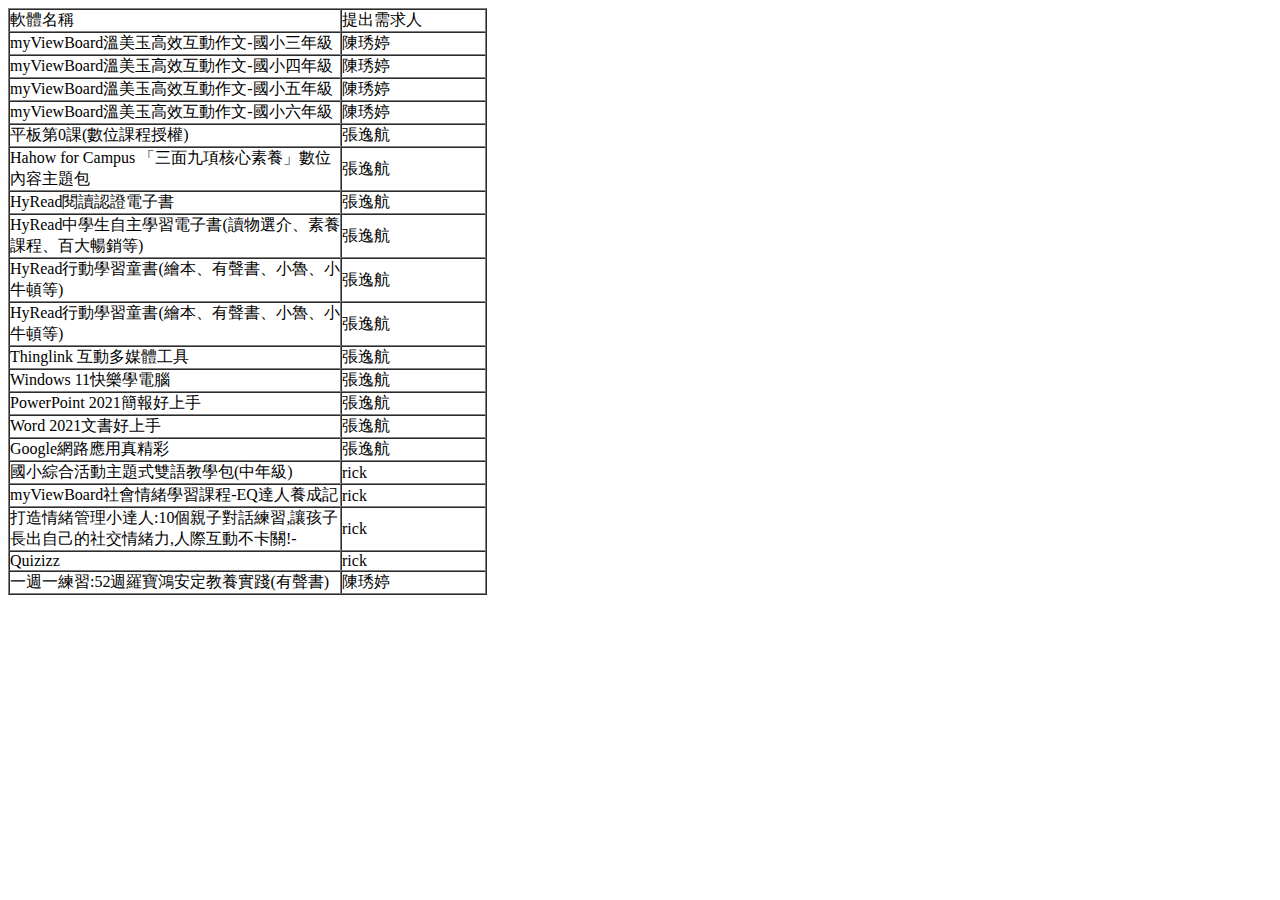
==== Untitled-1.html @ e85c1eae "1" ====
<!doctype html>
<html>
<head>
<meta charset="utf-8">
<title>無標題文件</title>
</head>

<body>
<!--td {border: 1px solid #cccccc;}br {mso-data-placement:same-cell;}-->
<table xmlns="http://www.w3.org/1999/xhtml" cellspacing="0" cellpadding="0" dir="ltr" border="1">
  <colgroup>
  <col width="332"/>
  <col width="145"/>
  </colgroup>
  <tbody>
    <tr>
      <td data-sheets-value="{'1':2,'2':'軟體名稱'}">軟體名稱</td>
      <td data-sheets-value="{'1':2,'2':'填寫人'}">提出需求人&nbsp;</td>
    </tr>
    <tr>
      <td data-sheets-value="{'1':2,'2':'myViewBoard溫美玉高效互動作文-國小三年級'}">myViewBoard溫美玉高效互動作文-國小三年級</td>
      <td data-sheets-value="{'1':2,'2':'陳琇婷'}">陳琇婷</td>
    </tr>
    <tr>
      <td data-sheets-value="{'1':2,'2':'myViewBoard溫美玉高效互動作文-國小四年級'}">myViewBoard溫美玉高效互動作文-國小四年級</td>
      <td data-sheets-value="{'1':2,'2':'陳琇婷'}">陳琇婷</td>
    </tr>
    <tr>
      <td data-sheets-value="{'1':2,'2':'myViewBoard溫美玉高效互動作文-國小五年級'}">myViewBoard溫美玉高效互動作文-國小五年級</td>
      <td data-sheets-value="{'1':2,'2':'陳琇婷'}">陳琇婷</td>
    </tr>
    <tr>
      <td data-sheets-value="{'1':2,'2':'myViewBoard溫美玉高效互動作文-國小六年級'}">myViewBoard溫美玉高效互動作文-國小六年級</td>
      <td data-sheets-value="{'1':2,'2':'陳琇婷'}">陳琇婷</td>
    </tr>
    <tr>
      <td data-sheets-value="{'1':2,'2':'平板第0課(數位課程授權)'}">平板第0課(數位課程授權)</td>
      <td data-sheets-value="{'1':2,'2':'張逸航'}">張逸航</td>
    </tr>
    <tr>
      <td data-sheets-value="{'1':2,'2':'Hahow for Campus 「三面九項核心素養」數位內容主題包'}">Hahow for Campus 「三面九項核心素養」數位內容主題包</td>
      <td data-sheets-value="{'1':2,'2':'張逸航'}">張逸航</td>
    </tr>
    <tr>
      <td data-sheets-value="{'1':2,'2':'HyRead閱讀認證電子書'}">HyRead閱讀認證電子書</td>
      <td data-sheets-value="{'1':2,'2':'張逸航'}">張逸航</td>
    </tr>
    <tr>
      <td data-sheets-value="{'1':2,'2':'HyRead中學生自主學習電子書(讀物選介、素養課程、百大暢銷等)'}">HyRead中學生自主學習電子書(讀物選介、素養課程、百大暢銷等)</td>
      <td data-sheets-value="{'1':2,'2':'張逸航'}">張逸航</td>
    </tr>
    <tr>
      <td data-sheets-value="{'1':2,'2':'HyRead行動學習童書(繪本、有聲書、小魯、小牛頓等)'}">HyRead行動學習童書(繪本、有聲書、小魯、小牛頓等)</td>
      <td data-sheets-value="{'1':2,'2':'張逸航'}">張逸航</td>
    </tr>
    <tr>
      <td data-sheets-value="{'1':2,'2':'HyRead行動學習童書(繪本、有聲書、小魯、小牛頓等)'}">HyRead行動學習童書(繪本、有聲書、小魯、小牛頓等)</td>
      <td data-sheets-value="{'1':2,'2':'張逸航'}">張逸航</td>
    </tr>
    <tr>
      <td data-sheets-value="{'1':2,'2':'Thinglink 互動多媒體工具'}">Thinglink 互動多媒體工具</td>
      <td data-sheets-value="{'1':2,'2':'張逸航'}">張逸航</td>
    </tr>
    <tr>
      <td data-sheets-value="{'1':2,'2':'Windows 11快樂學電腦'}">Windows 11快樂學電腦</td>
      <td data-sheets-value="{'1':2,'2':'張逸航'}">張逸航</td>
    </tr>
    <tr>
      <td data-sheets-value="{'1':2,'2':'PowerPoint 2021簡報好上手'}">PowerPoint 2021簡報好上手</td>
      <td data-sheets-value="{'1':2,'2':'張逸航'}">張逸航</td>
    </tr>
    <tr>
      <td data-sheets-value="{'1':2,'2':'Word 2021文書好上手'}">Word 2021文書好上手</td>
      <td data-sheets-value="{'1':2,'2':'張逸航'}">張逸航</td>
    </tr>
    <tr>
      <td data-sheets-value="{'1':2,'2':'Google網路應用真精彩'}">Google網路應用真精彩</td>
      <td data-sheets-value="{'1':2,'2':'張逸航'}">張逸航</td>
    </tr>
    <tr>
      <td data-sheets-value="{'1':2,'2':'國小綜合活動主題式雙語教學包(中年級)'}">國小綜合活動主題式雙語教學包(中年級)</td>
      <td data-sheets-value="{'1':2,'2':'rick-南一'}">rick</td>
    </tr>
    <tr>
      <td data-sheets-value="{'1':2,'2':'myViewBoard社會情緒學習課程-EQ達人養成記'}">myViewBoard社會情緒學習課程-EQ達人養成記</td>
      <td data-sheets-value="{'1':2,'2':'rick'}">rick</td>
    </tr>
    <tr>
      <td data-sheets-value="{'1':2,'2':'打造情緒管理小達人:10個親子對話練習,讓孩子長出自己的社交情緒力,人際互動不卡關!-'}">打造情緒管理小達人:10個親子對話練習,讓孩子長出自己的社交情緒力,人際互動不卡關!-</td>
      <td data-sheets-value="{'1':2,'2':'rick-親子天下'}">rick</td>
    </tr>
    <tr>
      <td data-sheets-value="{'1':2,'2':'Quizizz'}">Quizizz</td>
      <td data-sheets-value="{'1':2,'2':'rick'}">rick</td>
    </tr>
    <tr>
      <td data-sheets-value="{'1':2,'2':'一週一練習:52週羅寶鴻安定教養實踐(有聲書)'}">一週一練習:52週羅寶鴻安定教養實踐(有聲書)</td>
      <td data-sheets-value="{'1':2,'2':'陳琇婷-親子天下'}">陳琇婷</td>
    </tr>
  </tbody>
</table>
</body>
</html>
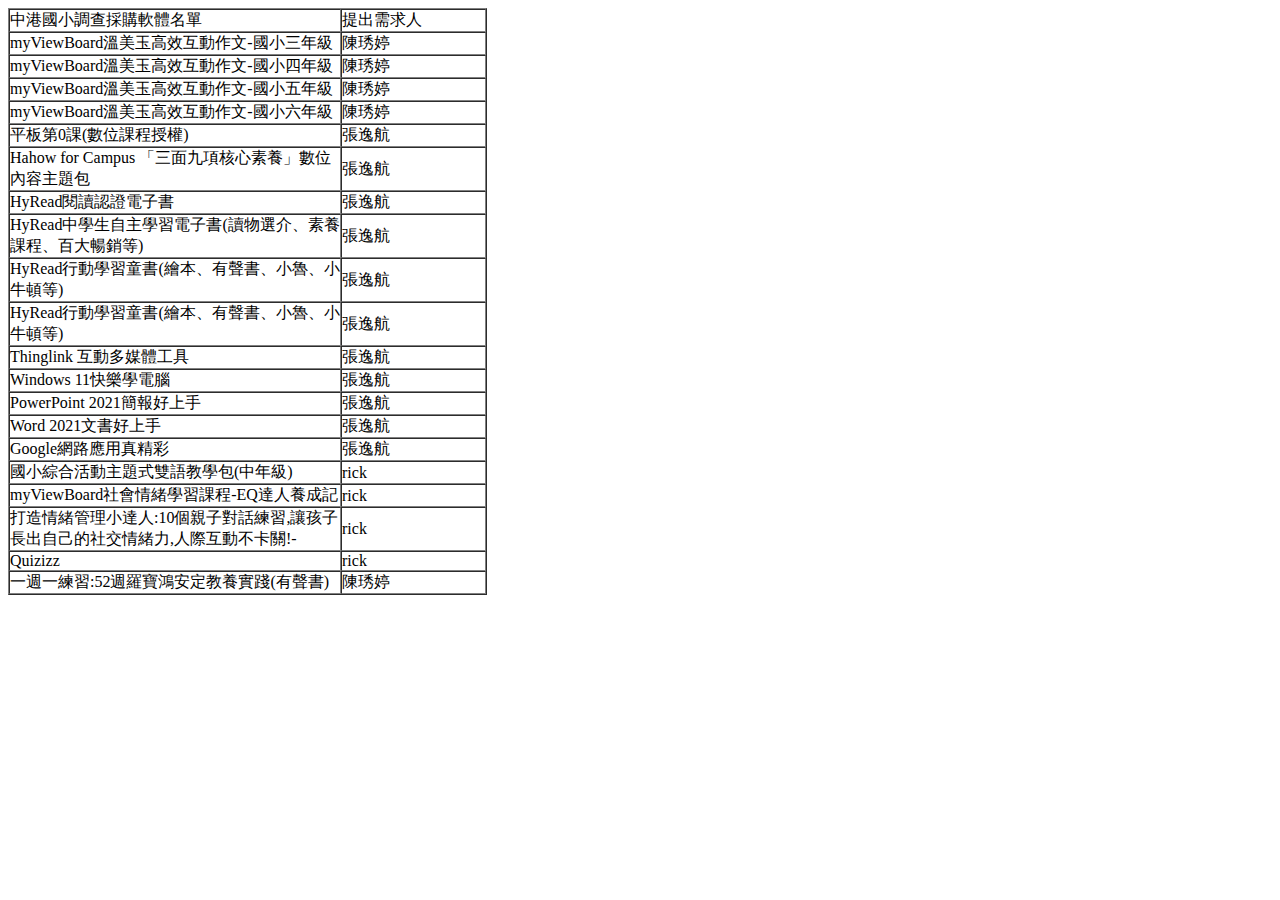
==== commit 74b1a7a5: "1" ====
--- a/Untitled-1.html
+++ b/Untitled-1.html
@@ -14,7 +14,7 @@
   </colgroup>
   <tbody>
     <tr>
-      <td data-sheets-value="{'1':2,'2':'軟體名稱'}">軟體名稱</td>
+      <td data-sheets-value="{'1':2,'2':'軟體名稱'}">中港國小調查採購軟體名單 </td>
       <td data-sheets-value="{'1':2,'2':'填寫人'}">提出需求人&nbsp;</td>
     </tr>
     <tr>
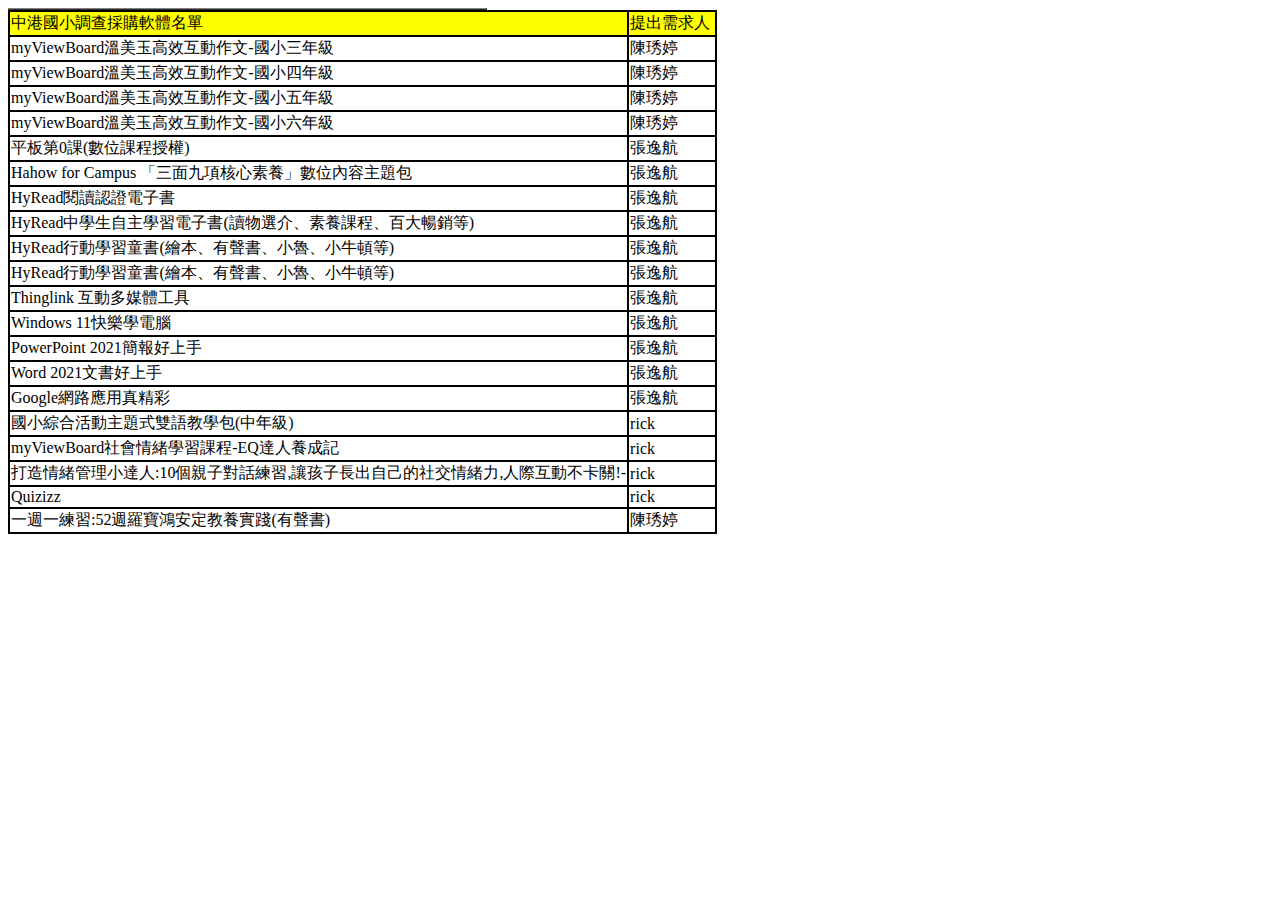
==== commit fb4e865a: "1" ====
--- a/Untitled-1.html
+++ b/Untitled-1.html
@@ -6,6 +6,7 @@
 </head>
 
 <body>
+	
 <!--td {border: 1px solid #cccccc;}br {mso-data-placement:same-cell;}-->
 <table xmlns="http://www.w3.org/1999/xhtml" cellspacing="0" cellpadding="0" dir="ltr" border="1">
   <colgroup>
@@ -13,89 +14,90 @@
   <col width="145"/>
   </colgroup>
   <tbody>
+	  <table style="background-color:black;" cellpadding="1" border="0">
     <tr>
-      <td data-sheets-value="{'1':2,'2':'軟體名稱'}">中港國小調查採購軟體名單 </td>
-      <td data-sheets-value="{'1':2,'2':'填寫人'}">提出需求人&nbsp;</td>
+      <td data-sheets-value="{'1':2,'2':'軟體名稱'}" td style="background-color:yellow">  中港國小調查採購軟體名單</td> 
+      <td data-sheets-value="{'1':2,'2':'填寫人'}" td style="background-color:yellow" >提出需求人&nbsp;</td>
     </tr>
     <tr>
-      <td data-sheets-value="{'1':2,'2':'myViewBoard溫美玉高效互動作文-國小三年級'}">myViewBoard溫美玉高效互動作文-國小三年級</td>
-      <td data-sheets-value="{'1':2,'2':'陳琇婷'}">陳琇婷</td>
+      <td data-sheets-value="{'1':2,'2':'myViewBoard溫美玉高效互動作文-國小三年級'}" td style="background-color:white">myViewBoard溫美玉高效互動作文-國小三年級</td>
+      <td data-sheets-value="{'1':2,'2':'陳琇婷'}"" td style="background-color:white">陳琇婷</td>
     </tr>
     <tr>
-      <td data-sheets-value="{'1':2,'2':'myViewBoard溫美玉高效互動作文-國小四年級'}">myViewBoard溫美玉高效互動作文-國小四年級</td>
-      <td data-sheets-value="{'1':2,'2':'陳琇婷'}">陳琇婷</td>
+      <td data-sheets-value="{'1':2,'2':'myViewBoard溫美玉高效互動作文-國小四年級'} " td style="background-color:white"">myViewBoard溫美玉高效互動作文-國小四年級</td>
+      <td data-sheets-value="{'1':2,'2':'陳琇婷'}"" td style="background-color:white">陳琇婷</td>
     </tr>
     <tr>
-      <td data-sheets-value="{'1':2,'2':'myViewBoard溫美玉高效互動作文-國小五年級'}">myViewBoard溫美玉高效互動作文-國小五年級</td>
-      <td data-sheets-value="{'1':2,'2':'陳琇婷'}">陳琇婷</td>
+      <td data-sheets-value="{'1':2,'2':'myViewBoard溫美玉高效互動作文-國小五年級'}"" td style="background-color:white">myViewBoard溫美玉高效互動作文-國小五年級</td>
+      <td data-sheets-value="{'1':2,'2':'陳琇婷'}"" td style="background-color:white">陳琇婷</td>
     </tr>
     <tr>
-      <td data-sheets-value="{'1':2,'2':'myViewBoard溫美玉高效互動作文-國小六年級'}">myViewBoard溫美玉高效互動作文-國小六年級</td>
-      <td data-sheets-value="{'1':2,'2':'陳琇婷'}">陳琇婷</td>
+      <td data-sheets-value="{'1':2,'2':'myViewBoard溫美玉高效互動作文-國小六年級'}"td style="background-color:white">myViewBoard溫美玉高效互動作文-國小六年級</td>
+      <td data-sheets-value="{'1':2,'2':'陳琇婷'}"td style="background-color:white">陳琇婷</td>
     </tr>
     <tr>
-      <td data-sheets-value="{'1':2,'2':'平板第0課(數位課程授權)'}">平板第0課(數位課程授權)</td>
-      <td data-sheets-value="{'1':2,'2':'張逸航'}">張逸航</td>
+      <td data-sheets-value="{'1':2,'2':'平板第0課(數位課程授權)'}"td style="background-color:white">平板第0課(數位課程授權)</td>
+      <td data-sheets-value="{'1':2,'2':'張逸航'}"td style="background-color:white">張逸航</td>
     </tr>
     <tr>
-      <td data-sheets-value="{'1':2,'2':'Hahow for Campus 「三面九項核心素養」數位內容主題包'}">Hahow for Campus 「三面九項核心素養」數位內容主題包</td>
-      <td data-sheets-value="{'1':2,'2':'張逸航'}">張逸航</td>
+      <td data-sheets-value="{'1':2,'2':'Hahow for Campus 「三面九項核心素養」數位內容主題包'}"td style="background-color:white">Hahow for Campus 「三面九項核心素養」數位內容主題包</td>
+      <td data-sheets-value="{'1':2,'2':'張逸航'}"td style="background-color:white">張逸航</td>
     </tr>
     <tr>
-      <td data-sheets-value="{'1':2,'2':'HyRead閱讀認證電子書'}">HyRead閱讀認證電子書</td>
-      <td data-sheets-value="{'1':2,'2':'張逸航'}">張逸航</td>
+      <td data-sheets-value="{'1':2,'2':'HyRead閱讀認證電子書'}"td style="background-color:white">HyRead閱讀認證電子書</td>
+      <td data-sheets-value="{'1':2,'2':'張逸航'}"td style="background-color:white">張逸航</td>
     </tr>
     <tr>
-      <td data-sheets-value="{'1':2,'2':'HyRead中學生自主學習電子書(讀物選介、素養課程、百大暢銷等)'}">HyRead中學生自主學習電子書(讀物選介、素養課程、百大暢銷等)</td>
-      <td data-sheets-value="{'1':2,'2':'張逸航'}">張逸航</td>
+      <td data-sheets-value="{'1':2,'2':'HyRead中學生自主學習電子書(讀物選介、素養課程、百大暢銷等)'}"td style="background-color:white">HyRead中學生自主學習電子書(讀物選介、素養課程、百大暢銷等)</td>
+      <td data-sheets-value="{'1':2,'2':'張逸航'}"td style="background-color:white">張逸航</td>
     </tr>
     <tr>
-      <td data-sheets-value="{'1':2,'2':'HyRead行動學習童書(繪本、有聲書、小魯、小牛頓等)'}">HyRead行動學習童書(繪本、有聲書、小魯、小牛頓等)</td>
-      <td data-sheets-value="{'1':2,'2':'張逸航'}">張逸航</td>
+      <td data-sheets-value="{'1':2,'2':'HyRead行動學習童書(繪本、有聲書、小魯、小牛頓等)'}"td style="background-color:white">HyRead行動學習童書(繪本、有聲書、小魯、小牛頓等)</td>
+      <td data-sheets-value="{'1':2,'2':'張逸航'}"td style="background-color:white">張逸航</td>
     </tr>
     <tr>
-      <td data-sheets-value="{'1':2,'2':'HyRead行動學習童書(繪本、有聲書、小魯、小牛頓等)'}">HyRead行動學習童書(繪本、有聲書、小魯、小牛頓等)</td>
-      <td data-sheets-value="{'1':2,'2':'張逸航'}">張逸航</td>
+      <td data-sheets-value="{'1':2,'2':'HyRead行動學習童書(繪本、有聲書、小魯、小牛頓等)'}"td style="background-color:white">HyRead行動學習童書(繪本、有聲書、小魯、小牛頓等)</td>
+      <td data-sheets-value="{'1':2,'2':'張逸航'}"td style="background-color:white">張逸航</td>
     </tr>
     <tr>
-      <td data-sheets-value="{'1':2,'2':'Thinglink 互動多媒體工具'}">Thinglink 互動多媒體工具</td>
-      <td data-sheets-value="{'1':2,'2':'張逸航'}">張逸航</td>
+      <td data-sheets-value="{'1':2,'2':'Thinglink 互動多媒體工具'}"td style="background-color:white">Thinglink 互動多媒體工具</td>
+      <td data-sheets-value="{'1':2,'2':'張逸航'}"td style="background-color:white">張逸航</td>
     </tr>
     <tr>
-      <td data-sheets-value="{'1':2,'2':'Windows 11快樂學電腦'}">Windows 11快樂學電腦</td>
-      <td data-sheets-value="{'1':2,'2':'張逸航'}">張逸航</td>
+      <td data-sheets-value="{'1':2,'2':'Windows 11快樂學電腦'}"td style="background-color:white">Windows 11快樂學電腦</td>
+      <td data-sheets-value="{'1':2,'2':'張逸航'}"td style="background-color:white">張逸航</td>
     </tr>
     <tr>
-      <td data-sheets-value="{'1':2,'2':'PowerPoint 2021簡報好上手'}">PowerPoint 2021簡報好上手</td>
-      <td data-sheets-value="{'1':2,'2':'張逸航'}">張逸航</td>
+      <td data-sheets-value="{'1':2,'2':'PowerPoint 2021簡報好上手'}"td style="background-color:white">PowerPoint 2021簡報好上手</td>
+      <td data-sheets-value="{'1':2,'2':'張逸航'}"td style="background-color:white">張逸航</td>
     </tr>
     <tr>
-      <td data-sheets-value="{'1':2,'2':'Word 2021文書好上手'}">Word 2021文書好上手</td>
-      <td data-sheets-value="{'1':2,'2':'張逸航'}">張逸航</td>
+      <td data-sheets-value="{'1':2,'2':'Word 2021文書好上手'}"td style="background-color:white">Word 2021文書好上手</td>
+      <td data-sheets-value="{'1':2,'2':'張逸航'}"td style="background-color:white">張逸航</td>
     </tr>
     <tr>
-      <td data-sheets-value="{'1':2,'2':'Google網路應用真精彩'}">Google網路應用真精彩</td>
-      <td data-sheets-value="{'1':2,'2':'張逸航'}">張逸航</td>
+      <td data-sheets-value="{'1':2,'2':'Google網路應用真精彩'}"td style="background-color:white">Google網路應用真精彩</td>
+      <td data-sheets-value="{'1':2,'2':'張逸航'}"td style="background-color:white">張逸航</td>
     </tr>
     <tr>
-      <td data-sheets-value="{'1':2,'2':'國小綜合活動主題式雙語教學包(中年級)'}">國小綜合活動主題式雙語教學包(中年級)</td>
-      <td data-sheets-value="{'1':2,'2':'rick-南一'}">rick</td>
+      <td data-sheets-value="{'1':2,'2':'國小綜合活動主題式雙語教學包(中年級)'}"td style="background-color:white">國小綜合活動主題式雙語教學包(中年級)</td>
+      <td data-sheets-value="{'1':2,'2':'rick-南一'}"td style="background-color:white">rick</td>
     </tr>
     <tr>
-      <td data-sheets-value="{'1':2,'2':'myViewBoard社會情緒學習課程-EQ達人養成記'}">myViewBoard社會情緒學習課程-EQ達人養成記</td>
-      <td data-sheets-value="{'1':2,'2':'rick'}">rick</td>
+      <td data-sheets-value="{'1':2,'2':'myViewBoard社會情緒學習課程-EQ達人養成記'}"td style="background-color:white">myViewBoard社會情緒學習課程-EQ達人養成記</td>
+      <td data-sheets-value="{'1':2,'2':'rick'}"td style="background-color:white">rick</td>
     </tr>
     <tr>
-      <td data-sheets-value="{'1':2,'2':'打造情緒管理小達人:10個親子對話練習,讓孩子長出自己的社交情緒力,人際互動不卡關!-'}">打造情緒管理小達人:10個親子對話練習,讓孩子長出自己的社交情緒力,人際互動不卡關!-</td>
-      <td data-sheets-value="{'1':2,'2':'rick-親子天下'}">rick</td>
+      <td data-sheets-value="{'1':2,'2':'打造情緒管理小達人:10個親子對話練習,讓孩子長出自己的社交情緒力,人際互動不卡關!-'}"td style="background-color:white">打造情緒管理小達人:10個親子對話練習,讓孩子長出自己的社交情緒力,人際互動不卡關!-</td>
+      <td data-sheets-value="{'1':2,'2':'rick-親子天下'}"td style="background-color:white">rick</td>
     </tr>
     <tr>
-      <td data-sheets-value="{'1':2,'2':'Quizizz'}">Quizizz</td>
-      <td data-sheets-value="{'1':2,'2':'rick'}">rick</td>
+      <td data-sheets-value="{'1':2,'2':'Quizizz'}"td style="background-color:white">Quizizz</td>
+      <td data-sheets-value="{'1':2,'2':'rick'}"td style="background-color:white">rick</td>
     </tr>
     <tr>
-      <td data-sheets-value="{'1':2,'2':'一週一練習:52週羅寶鴻安定教養實踐(有聲書)'}">一週一練習:52週羅寶鴻安定教養實踐(有聲書)</td>
-      <td data-sheets-value="{'1':2,'2':'陳琇婷-親子天下'}">陳琇婷</td>
+      <td data-sheets-value="{'1':2,'2':'一週一練習:52週羅寶鴻安定教養實踐(有聲書)'}"td style="background-color:white">一週一練習:52週羅寶鴻安定教養實踐(有聲書)</td>
+      <td data-sheets-value="{'1':2,'2':'陳琇婷-親子天下'}"td style="background-color:white">陳琇婷</td>
     </tr>
   </tbody>
 </table>
